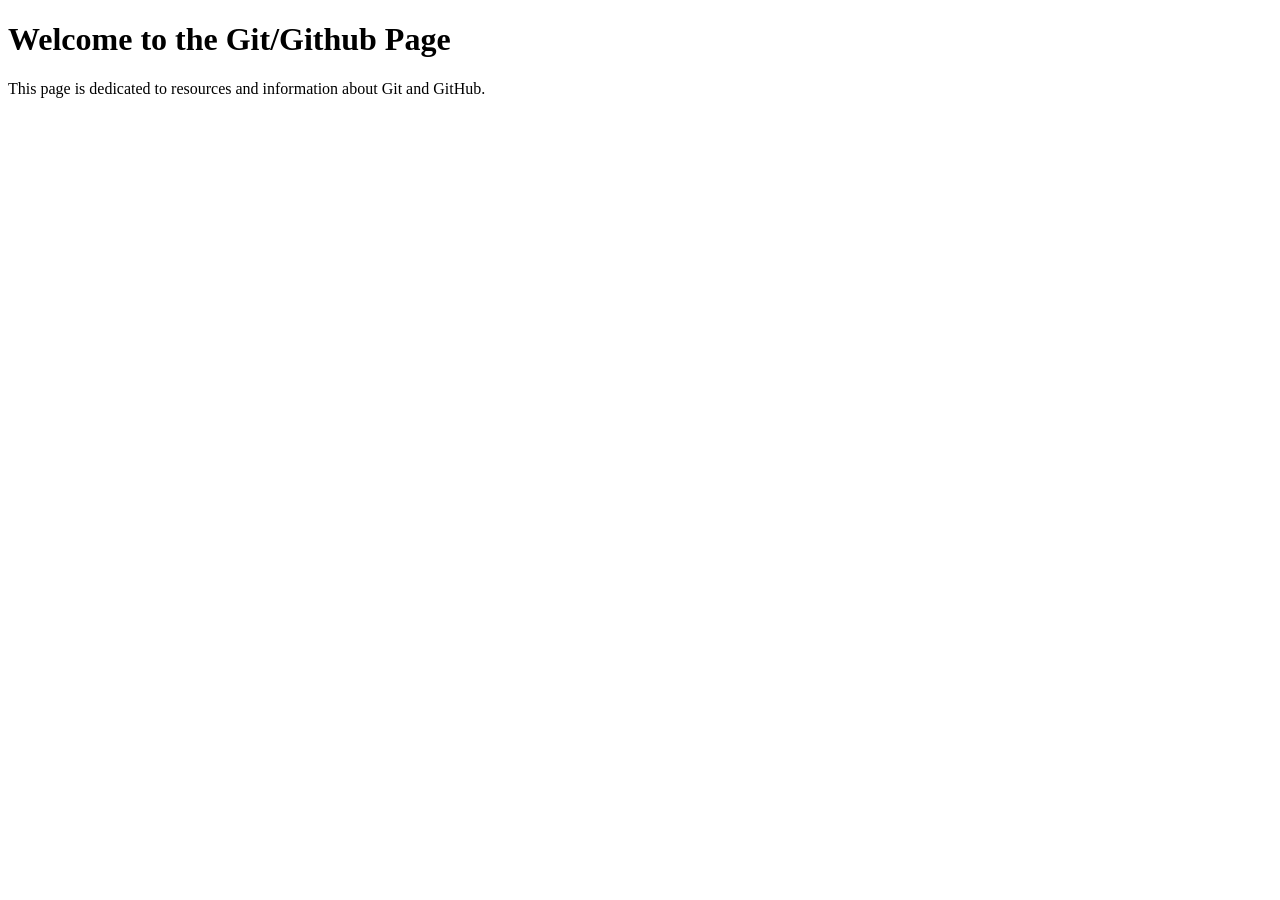
==== index.html @ 88be14a0 "first commit" ====
<!DOCTYPE html>
<html lang="en">
<head>
    <meta charset="UTF-8">
    <meta name="viewport" content="width=device-width, initial-scale=1.0">
    <title>Git/Github</title>
</head>
<body>
    <h1>Welcome to the Git/Github Page</h1>
    <p>This page is dedicated to resources and information about Git and GitHub.</p>
</body>
</html>
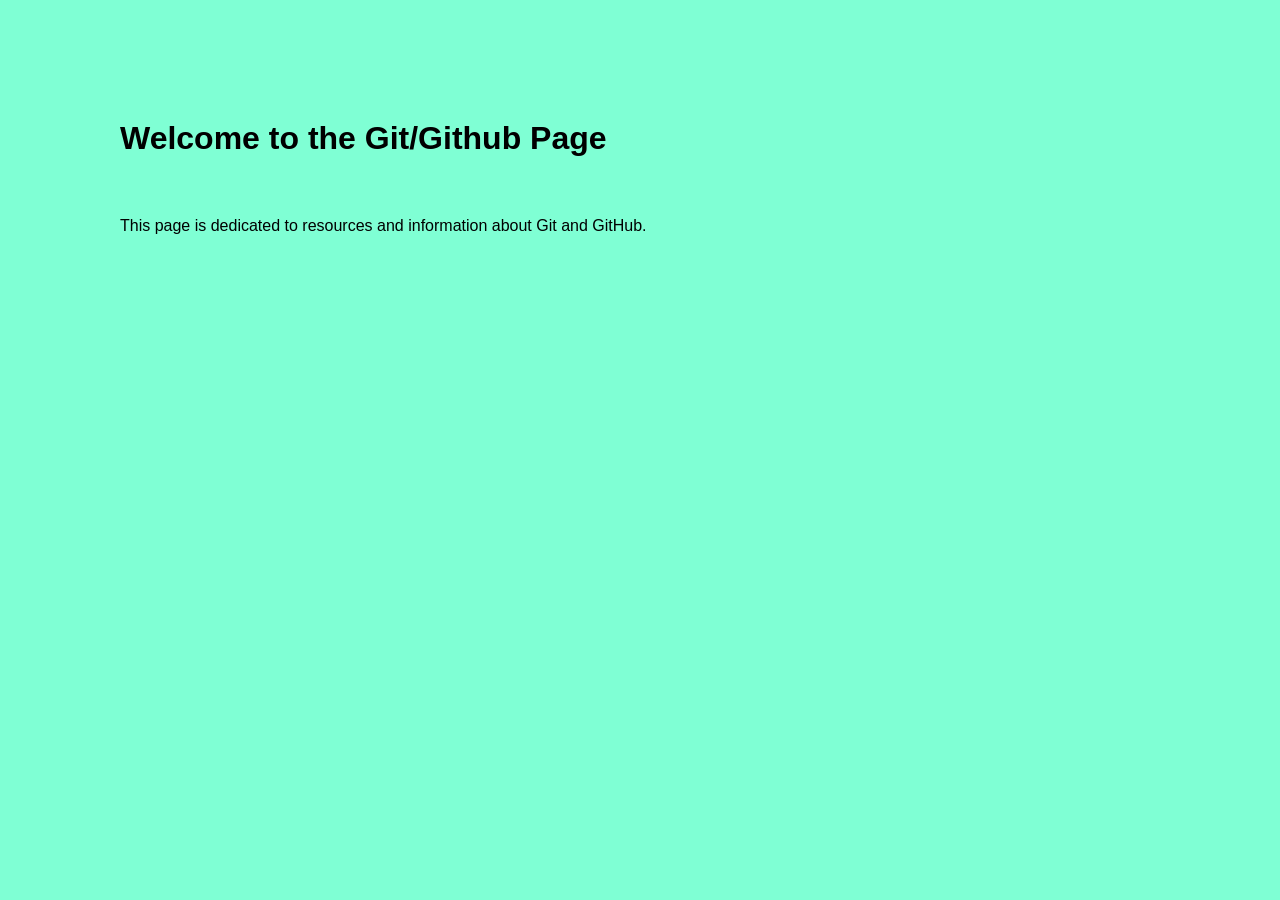
==== commit c77b0e91: "second commit:" ====
--- a/index.html
+++ b/index.html
@@ -4,6 +4,7 @@
     <meta charset="UTF-8">
     <meta name="viewport" content="width=device-width, initial-scale=1.0">
     <title>Git/Github</title>
+    <link rel="stylesheet" href="styles.css">
 </head>
 <body>
     <h1>Welcome to the Git/Github Page</h1>
--- a/styles.css
+++ b/styles.css
@@ -0,0 +1,6 @@
+*{
+    background-color: aquamarine;
+    font-family: Arial, sans-serif;
+    margin: 20px;
+    padding: 20px;
+}
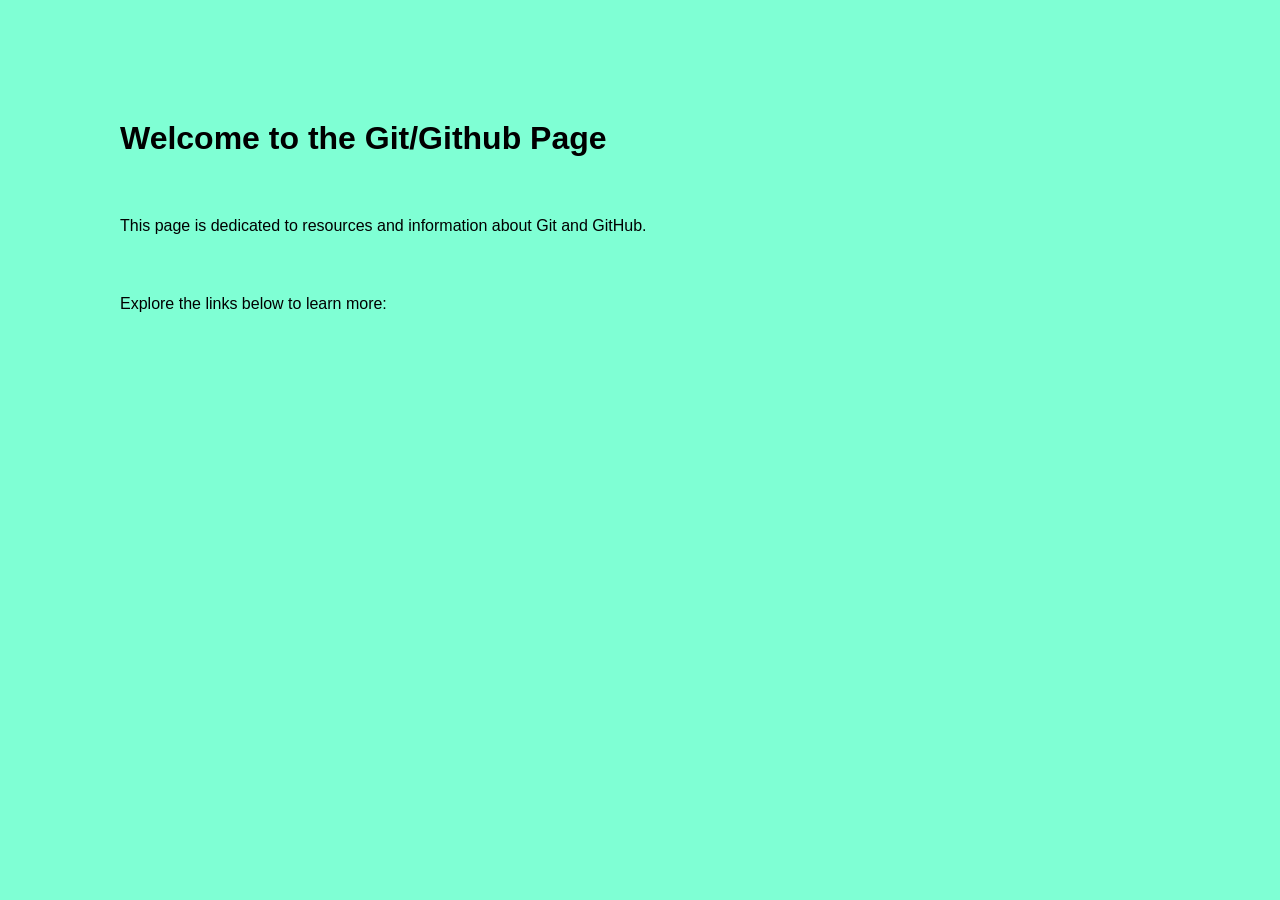
==== commit 8b43fef0: "edited index file" ====
--- a/index.html
+++ b/index.html
@@ -9,5 +9,6 @@
 <body>
     <h1>Welcome to the Git/Github Page</h1>
     <p>This page is dedicated to resources and information about Git and GitHub.</p>
+    <p>Explore the links below to learn more:</p>
 </body>
 </html>
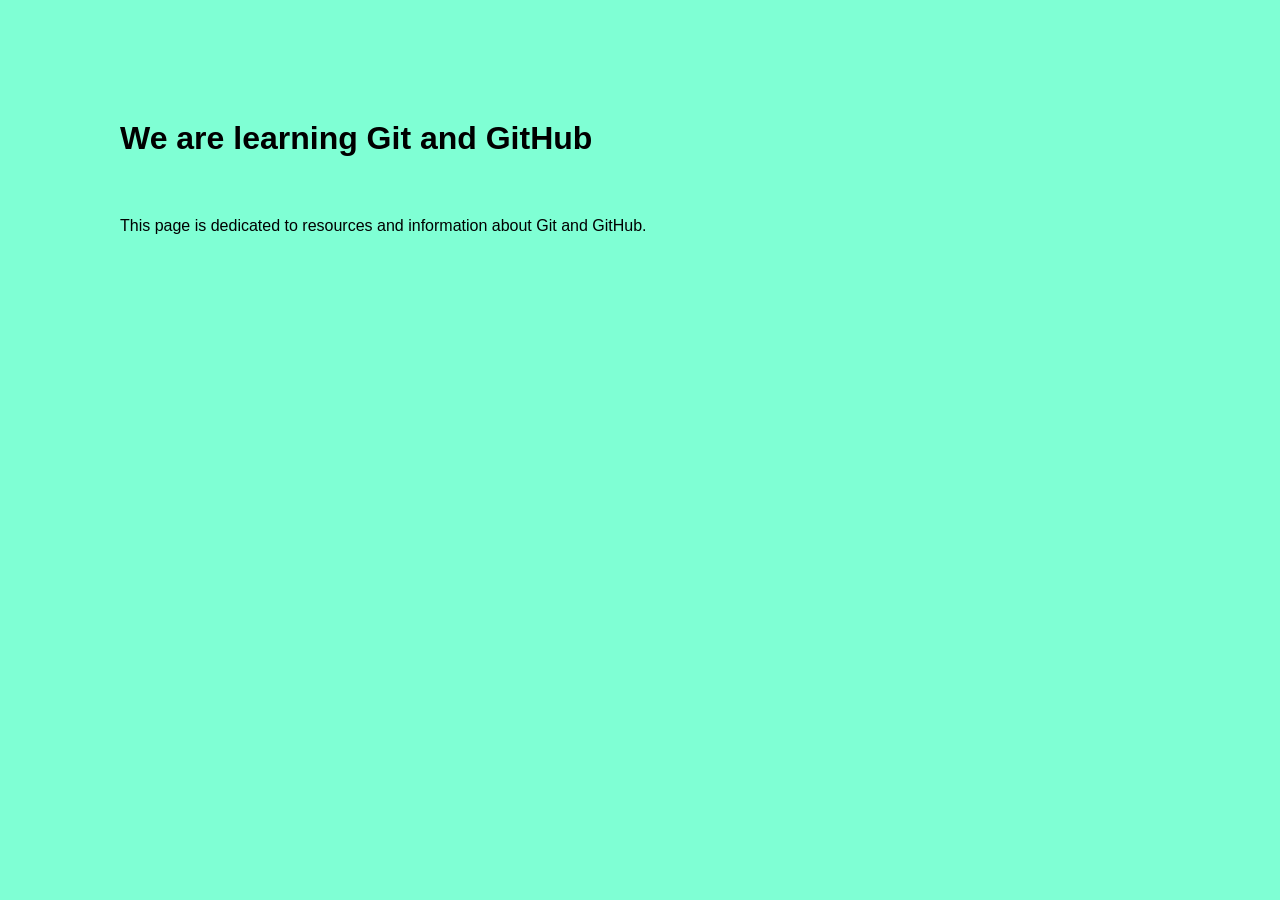
==== commit 350870ef: "Modified the file from user3" ====
--- a/index.html
+++ b/index.html
@@ -7,8 +7,7 @@
     <link rel="stylesheet" href="styles.css">
 </head>
 <body>
-    <h1>Welcome to the Git/Github Page</h1>
+    <h1>We are learning Git and GitHub</h1>
     <p>This page is dedicated to resources and information about Git and GitHub.</p>
-    <p>Explore the links below to learn more:</p>
 </body>
 </html>
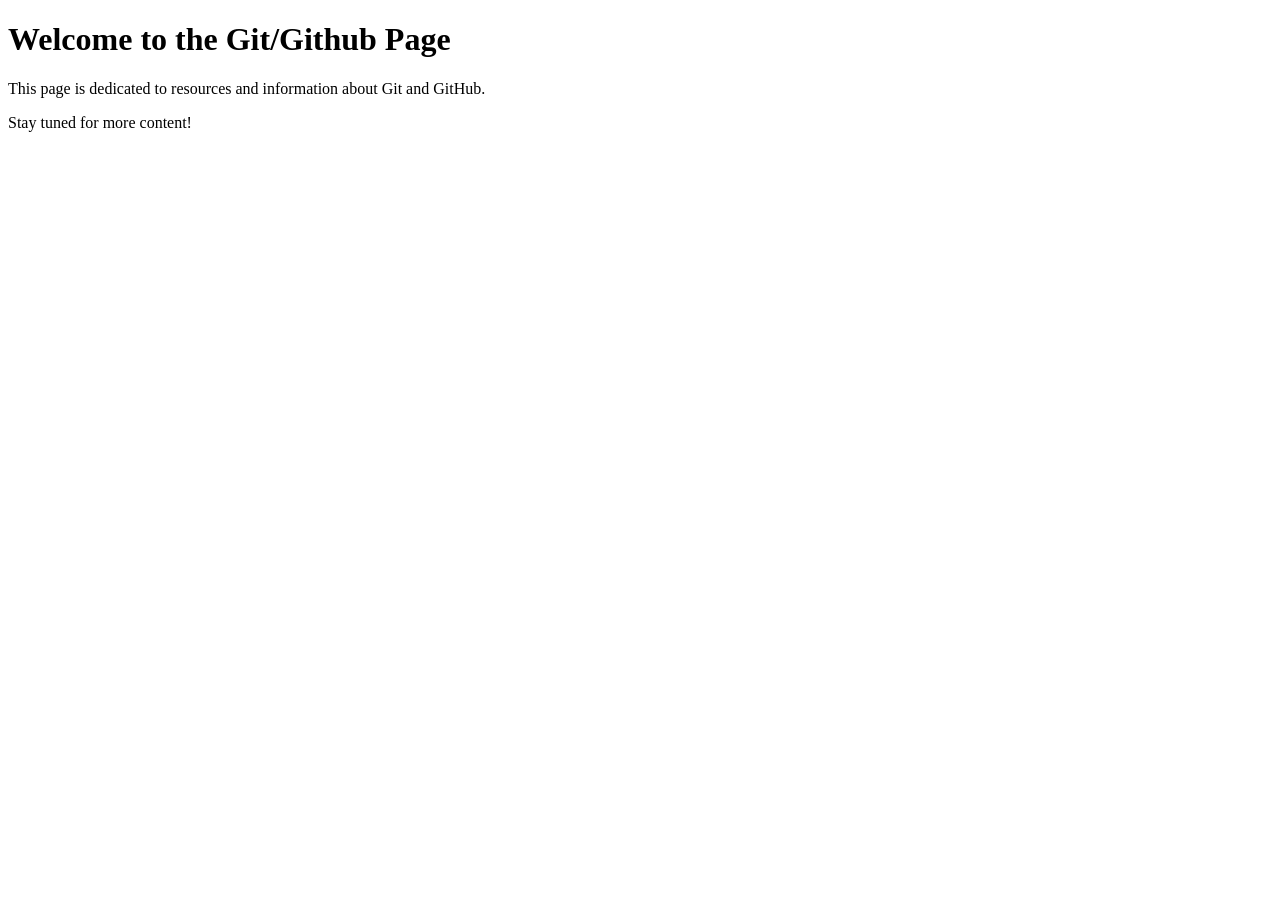
==== commit 8dc3c30e: "changed from main" ====
--- a/index.html
+++ b/index.html
@@ -4,10 +4,10 @@
     <meta charset="UTF-8">
     <meta name="viewport" content="width=device-width, initial-scale=1.0">
     <title>Git/Github</title>
-    <link rel="stylesheet" href="styles.css">
 </head>
 <body>
-    <h1>We are learning Git and GitHub</h1>
+    <h1>Welcome to the Git/Github Page</h1>
     <p>This page is dedicated to resources and information about Git and GitHub.</p>
+    <p>Stay tuned for more content!</p>
 </body>
 </html>
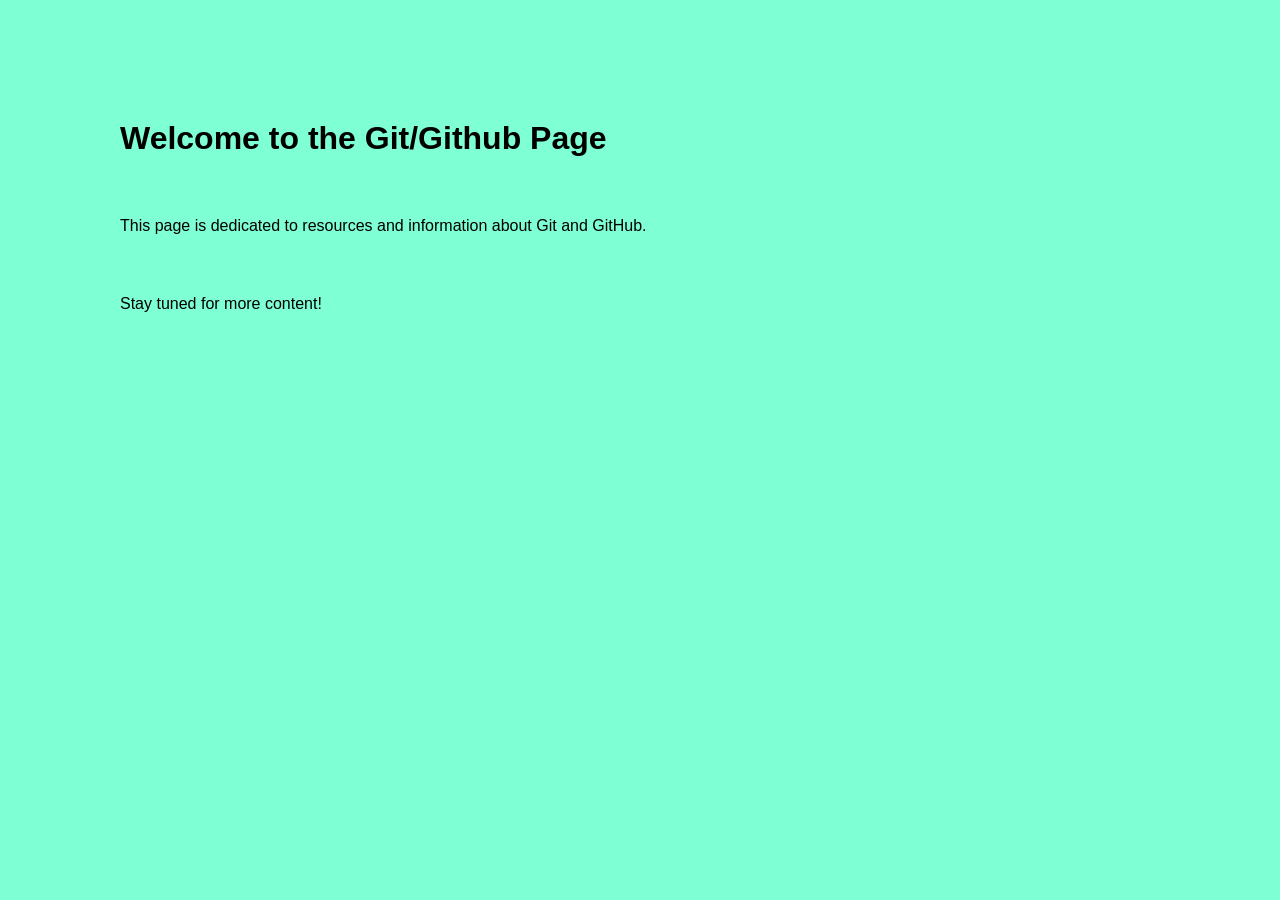
==== commit 29a1736a: "Merge branch 'main' of https://github.com/Shreyr69/Sample" ====
--- a/index.html
+++ b/index.html
@@ -4,6 +4,7 @@
     <meta charset="UTF-8">
     <meta name="viewport" content="width=device-width, initial-scale=1.0">
     <title>Git/Github</title>
+    <link rel="stylesheet" href="styles.css">
 </head>
 <body>
     <h1>Welcome to the Git/Github Page</h1>
--- a/styles.css
+++ b/styles.css
@@ -0,0 +1,6 @@
+*{
+    background-color: aquamarine;
+    font-family: Arial, sans-serif;
+    margin: 20px;
+    padding: 20px;
+}
